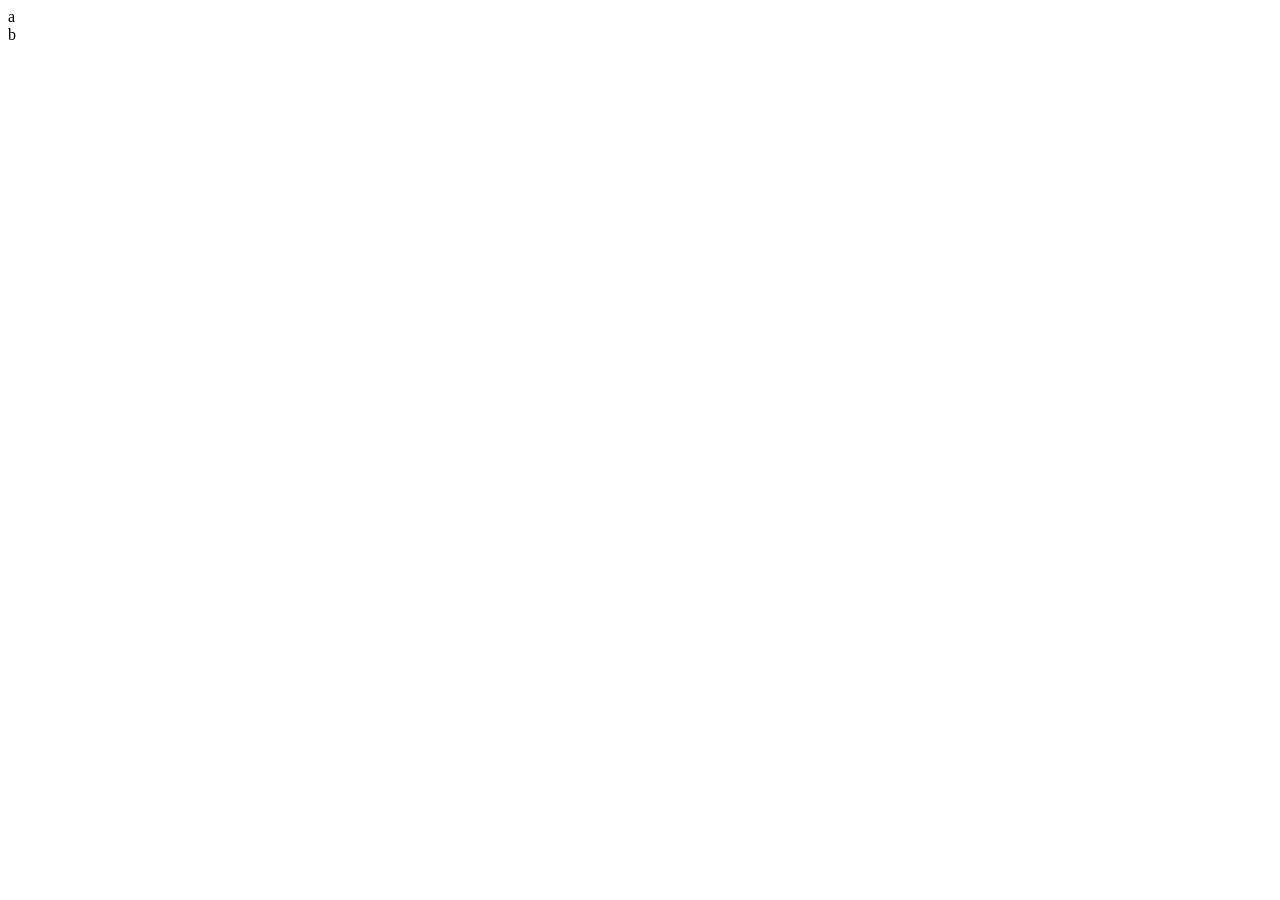
==== index.html @ 3d471002 "Create index.html" ====
<!DOCTYPE html>
<html lang="en">
<head>
    <meta charset="UTF-8">
    <meta name="viewport" content="width=device-width, initial-scale=1.0">
    <title>Document</title>
</head>
<body>
    <div>a</div>
    <div>b</div>
    <div></div>
    <div></div>
    <div></div>
    <div></div>
    <div></div>
    <div></div>
</body>
</html>
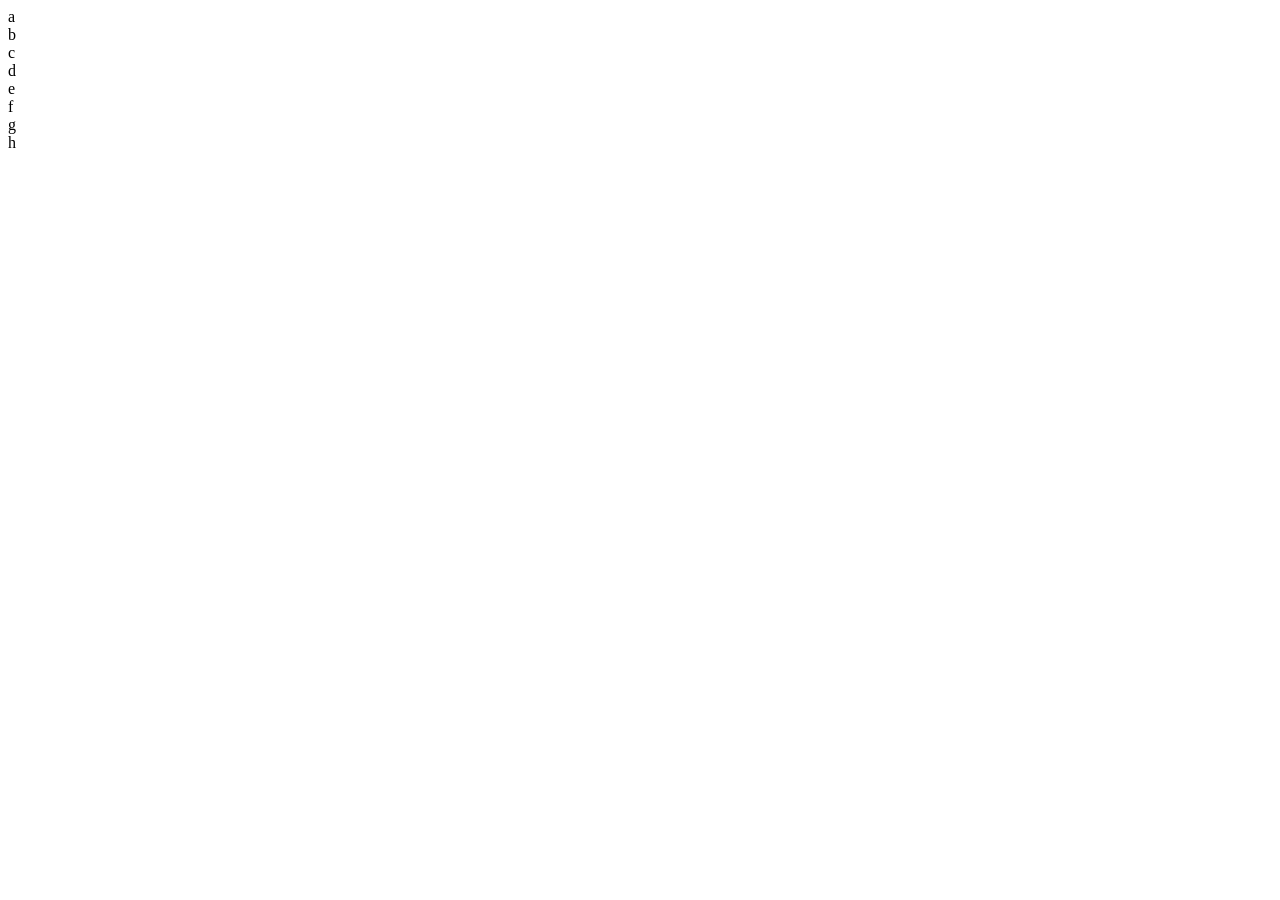
==== commit ef989da6: "Update index.html" ====
--- a/index.html
+++ b/index.html
@@ -8,11 +8,11 @@
 <body>
     <div>a</div>
     <div>b</div>
-    <div></div>
-    <div></div>
-    <div></div>
-    <div></div>
-    <div></div>
-    <div></div>
+    <div>c</div>
+    <div>d</div>
+    <div>e</div>
+    <div>f</div>
+    <div>g</div>
+    <div>h</div>
 </body>
 </html>
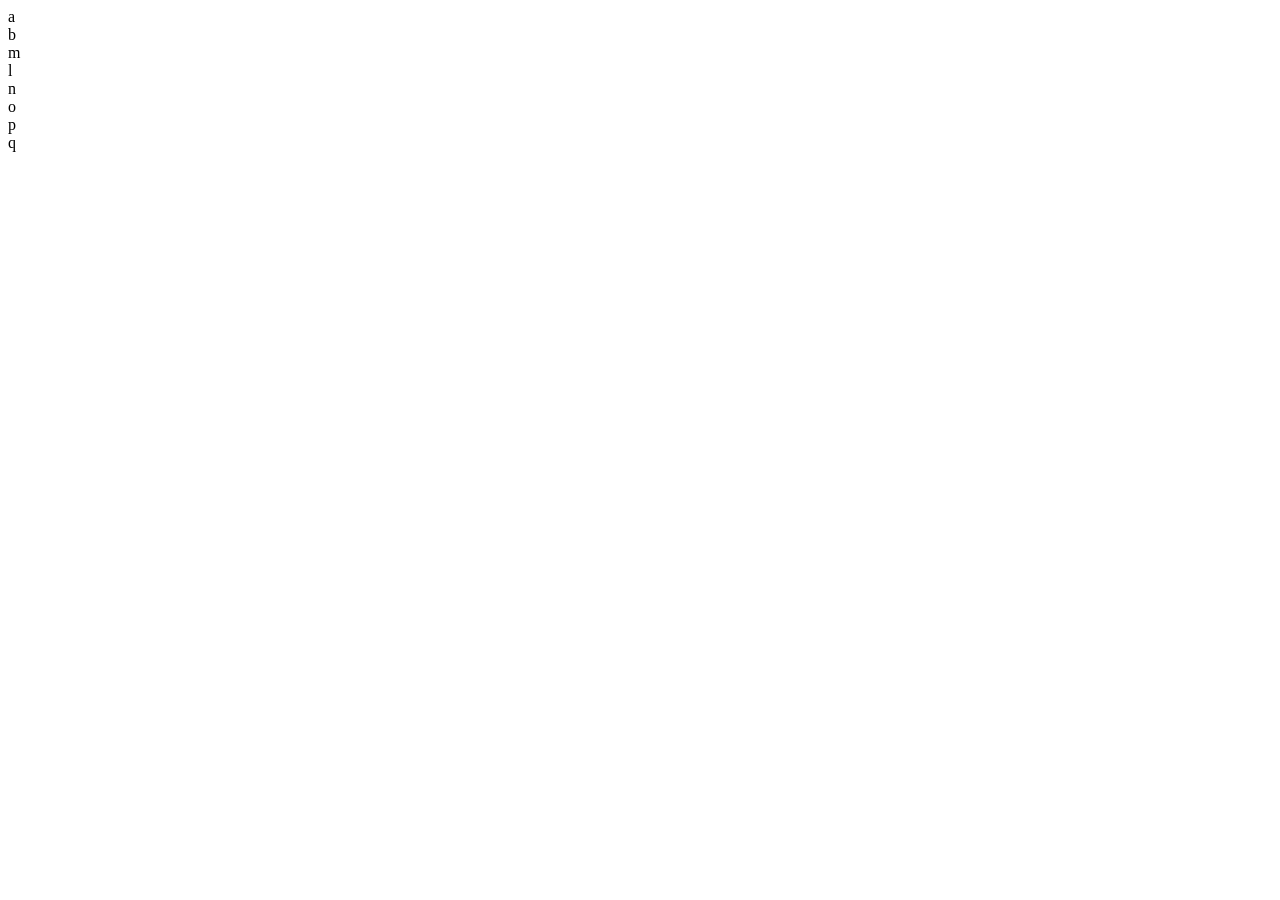
==== commit 631c1dbb: "Update index.html" ====
--- a/index.html
+++ b/index.html
@@ -8,11 +8,11 @@
 <body>
     <div>a</div>
     <div>b</div>
-    <div>c</div>
-    <div>d</div>
-    <div>e</div>
-    <div>f</div>
-    <div>g</div>
-    <div>h</div>
+    <div>m</div>
+    <div>l</div>
+    <div>n</div>
+    <div>o</div>
+    <div>p</div>
+    <div>q</div>
 </body>
-</html>+</html>
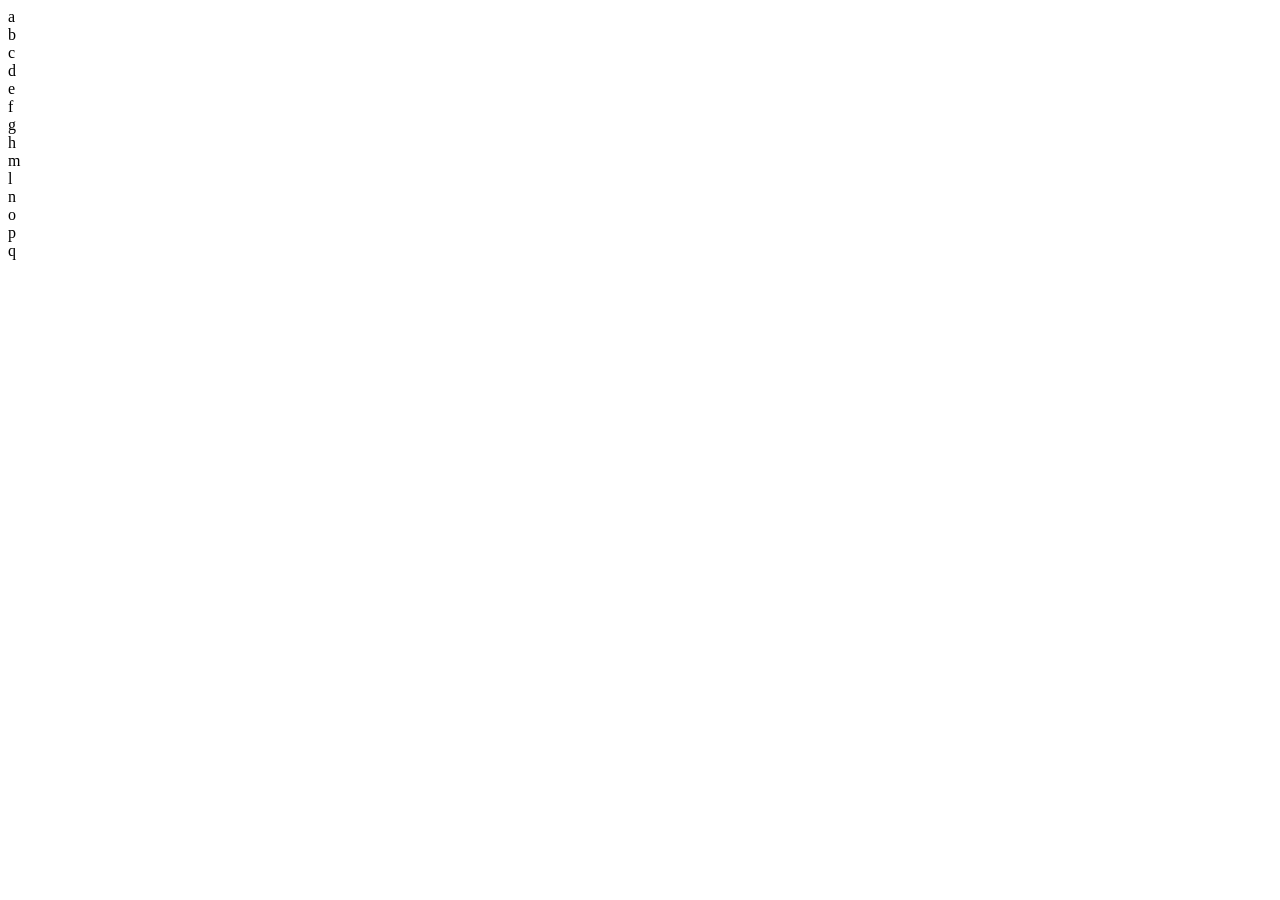
==== commit a4a18ac0: "Merge branch 'main' into tester" ====
--- a/index.html
+++ b/index.html
@@ -8,6 +8,12 @@
 <body>
     <div>a</div>
     <div>b</div>
+    <div>c</div>
+    <div>d</div>
+    <div>e</div>
+    <div>f</div>
+    <div>g</div>
+    <div>h</div>
     <div>m</div>
     <div>l</div>
     <div>n</div>
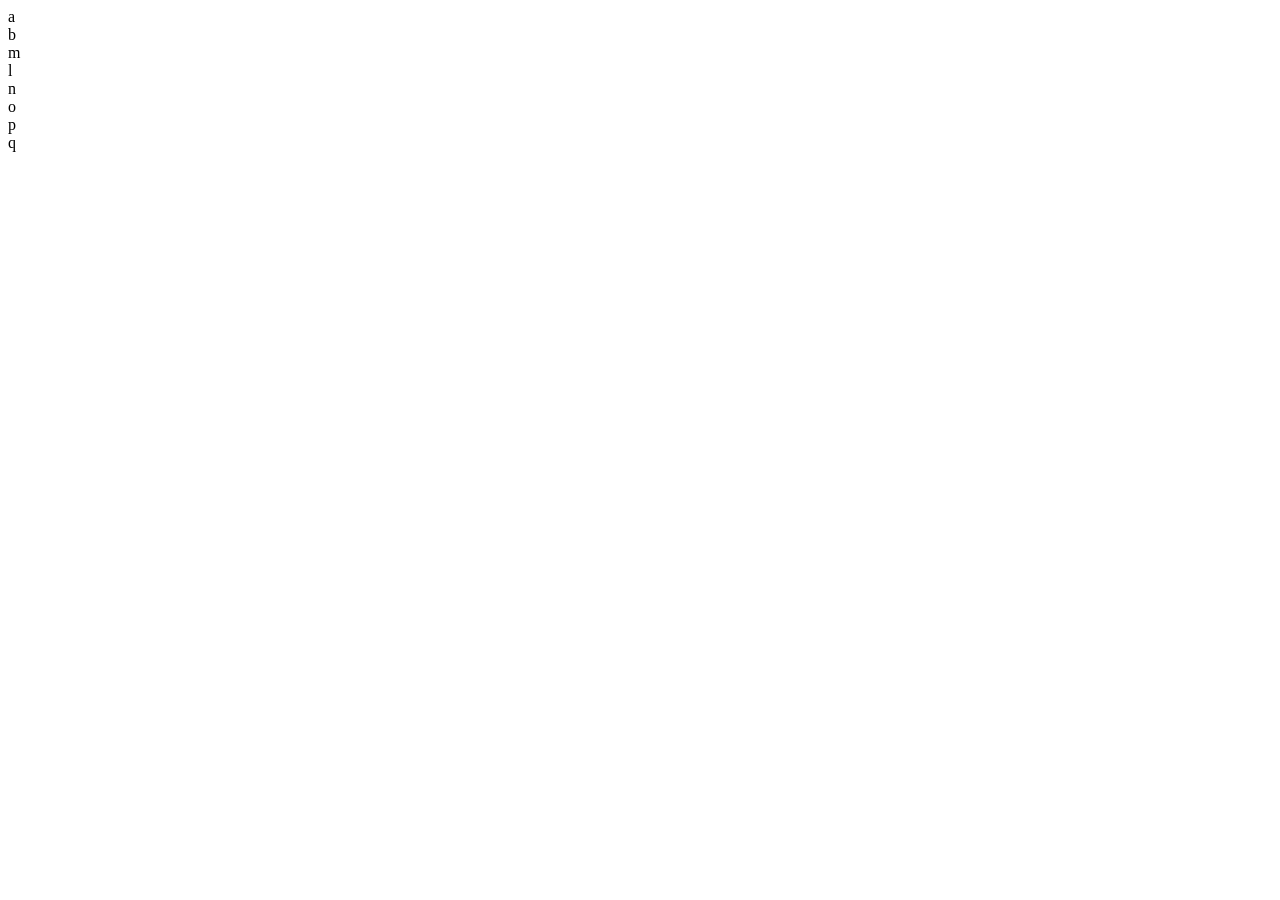
==== commit 21ed73f4: "Revert "Tester1"" ====
--- a/index.html
+++ b/index.html
@@ -8,12 +8,6 @@
 <body>
     <div>a</div>
     <div>b</div>
-    <div>c</div>
-    <div>d</div>
-    <div>e</div>
-    <div>f</div>
-    <div>g</div>
-    <div>h</div>
     <div>m</div>
     <div>l</div>
     <div>n</div>
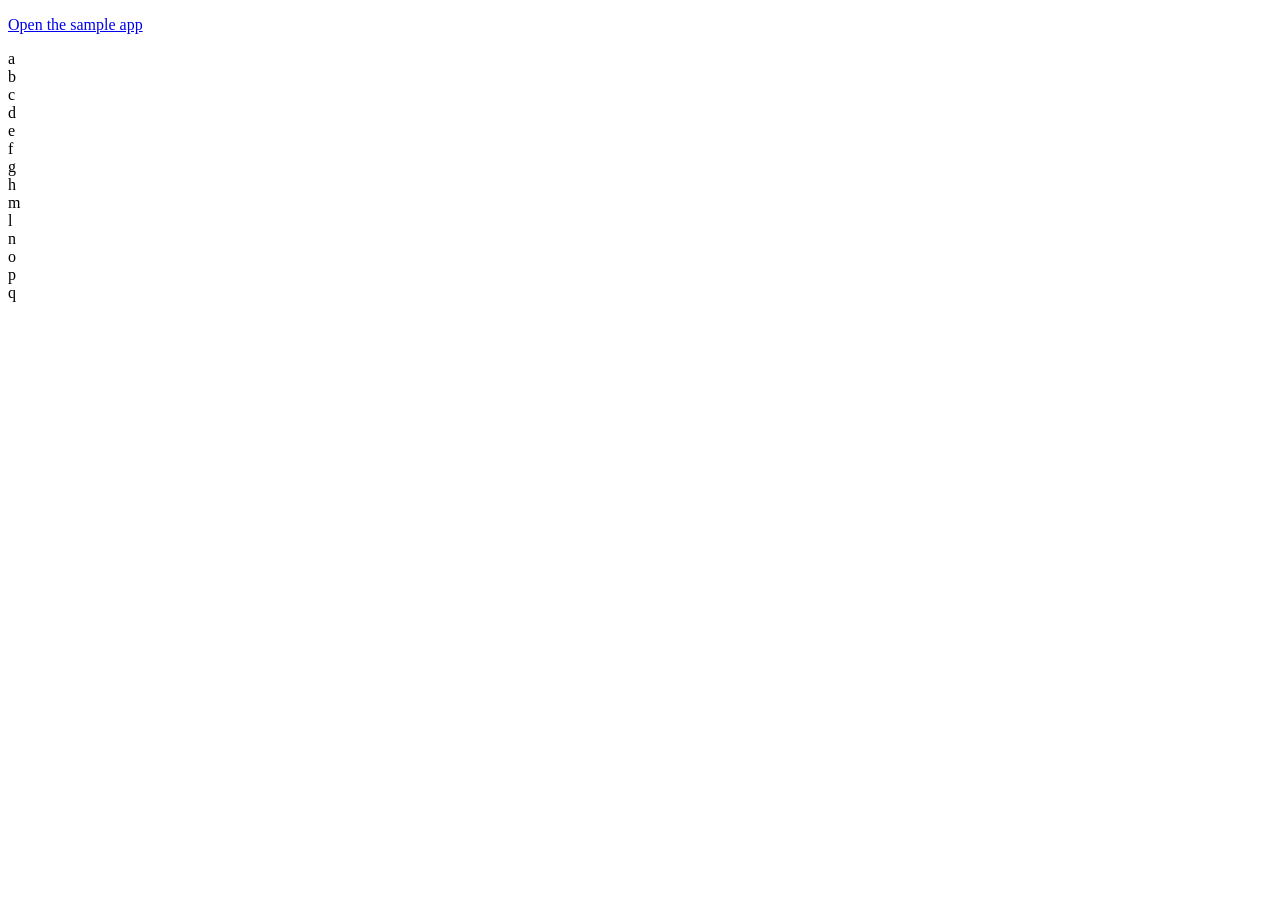
==== commit ac9ca4e1: "Add sample task list app with styles, script and docs Co-authored-by: v-mlakshmanm <131143616+v-mlak" ====
--- a/index.html
+++ b/index.html
@@ -6,8 +6,15 @@
     <title>Document</title>
 </head>
 <body>
+    <p><a href="app.html">Open the sample app</a></p>
     <div>a</div>
     <div>b</div>
+    <div>c</div>
+    <div>d</div>
+    <div>e</div>
+    <div>f</div>
+    <div>g</div>
+    <div>h</div>
     <div>m</div>
     <div>l</div>
     <div>n</div>
